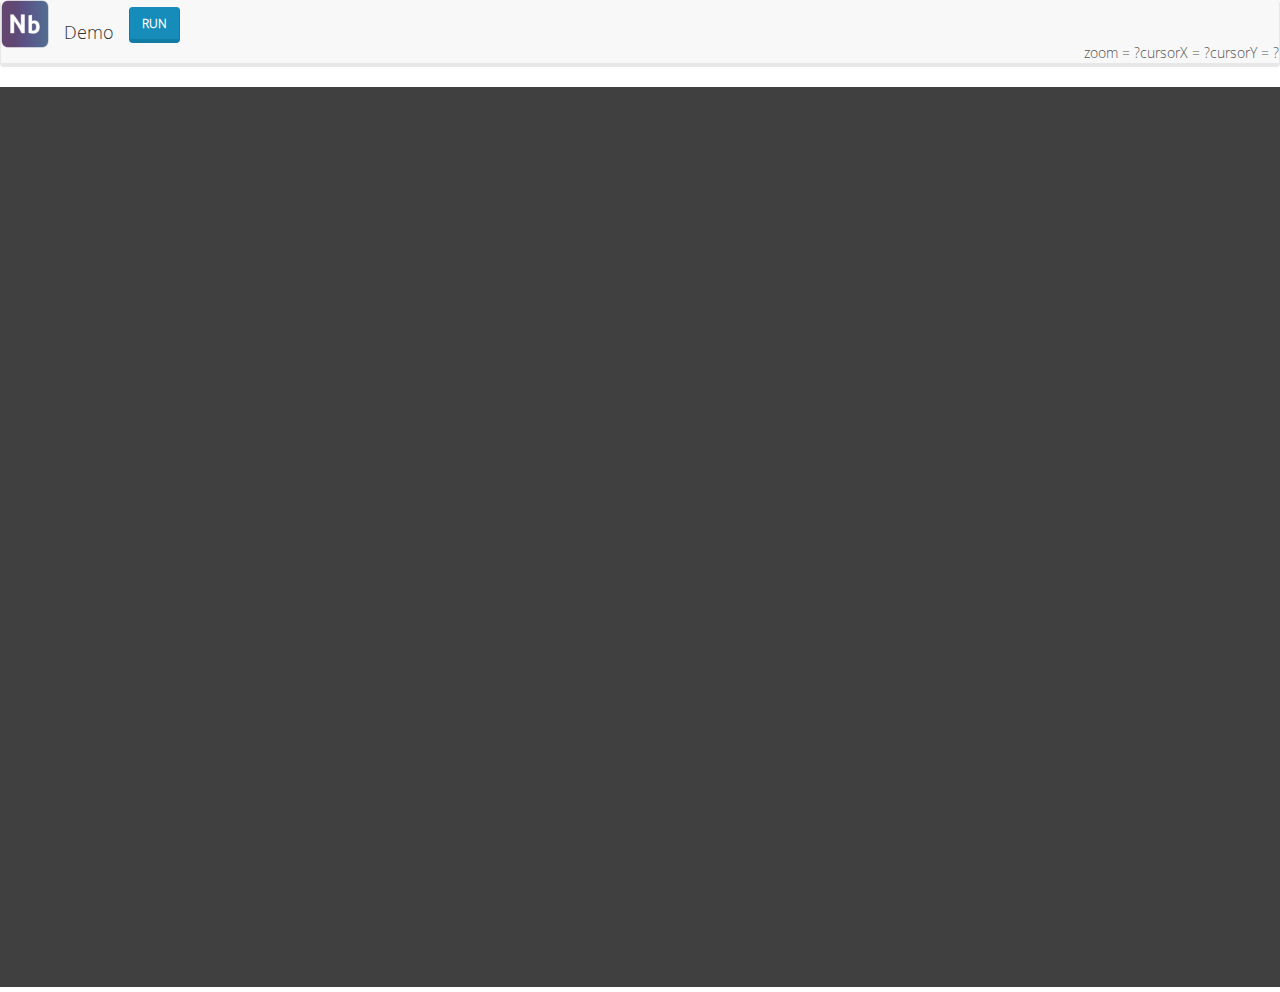
==== js/index_svg.html @ 2b230ea2 "Move JavaScript stuff to seperate folder" ====
<!DOCTYPE html>
<html>
	<head>
		<title>Niobium</title>
		
		<meta http-equiv="content-type" content="text/html; charset=utf-8" />
		<meta charset="utf-8" />
		<meta name="viewport" content="width=device-width, initial-scale=1" />
		
		<link rel="stylesheet" href="static/bootstrap/css/bootstrap.css" />
		
		<script type="text/javascript" src="static/jquery/jquery-1.10.2.js" ></script>
		
		<script type="text/javascript" src="static/snap/snap.svg.js" charset="utf-8"></script>
		
		<script type="text/javascript" src="static/snap/niobium.js" charset="utf-8"></script>
		
		<script type="text/javascript" src="static/bootstrap/js/bootstrap.js"></script>
		
		<style>
			.container-fluid {
				background-color : #404040;
			}
		</style>
				
	</head>
	<body>
		<noscript><h3>This page requires Javascript!</h3></noscript>
		
		<script language="javascript" type="text/javascript">
			
			var svgElement = null; 
			var paper = null;	
							
			var gridSizeX = 80;
			var gridSizeY = 60;
			
			var orig = {
				x: 0,
				y: 0
			};	
			var trackPos = {
				x: 0,
				y: 0
			};			
			
			var dragImage = null;	

			function onStart(x, y, e) {
				var thisBox = this.getBBox();
				
				orig.x = thisBox.x;
				orig.y = thisBox.y;
				
				// add dragImage
				
				dragImage = paper.rect(thisBox.x, thisBox.y, 80, 60, 7);
				dragImage.attr({
					fill:"none",
					stroke:"#F0F0F0",
					strokeDasharray: "5, 5",
					strokeWidth:"2",
					});
				
				trackPos.x = thisBox.x;
				trackPos.y = thisBox.y;
			}
							
			function onMove(dx, dy, x, y, e) {		
				var xdir = 1;
				if(dx<0)
					xdir=-1;
				
				var ydir = 1;
				if(dy<0)
					ydir=-1;
									
				var xSnap = Snap.snapTo(gridSizeX, dx + xdir*gridSizeX/2, 100000000);
				var ySnap = Snap.snapTo(gridSizeY, dy + ydir*gridSizeY/2, 100000000);
				
				var track_xSnap = Snap.snapTo(gridSizeX, orig.x + dx + gridSizeX/2, 100000000);
				var track_ySnap = Snap.snapTo(gridSizeY, orig.y + dy + gridSizeY/2, 100000000);
				
				dragImage.transform('t'+xSnap+', '+ySnap);
				
				trackPos.x = track_xSnap;
				trackPos.y = track_ySnap;				
			}
						
			function onEnd(x, y, e) {			
				//this.transform('t'+trackPos.x+', '+trackPos.y);
				
				this.animate({
					transform:'t' + trackPos.x + ', ' + trackPos.y 
					}, 100, mina.linear);
									
				// remove dragImage
				dragImage.remove();
			}
									
			function runProgram() {
				svgContainer = document.getElementById("mycontainer");
				var mywidth = svgContainer.offsetWidth;
				var myheight = svgContainer.offsetHeight;
				
				svgElement = document.getElementById("svgsurface"); 
				
				paper = Snap(svgElement);
				paper.attr({
					viewBox: "0 0 " + mywidth + " " + myheight,
					});	
				
				//var layoutSpace = paper.rect(0, 0, 800, 600, 7);
				//layoutSpace.attr({
				//	fill:"#0088EE",
				//	stroke:"none",
				//	});
										
				//paper.zoomable();
				//paper.panable();		
				paper.initMyZoom(mywidth, myheight);
				
				for(var iCnt=0; iCnt<3; iCnt++) {
					var brick = paper.rect(0, 0, 80, 60, 7);
					brick.attr({
						fill:"#BADA55",
						stroke:"#ABC944",
						strokeWidth:"2",
						});
					
					var hb = paper.circle(70, 50, 7);
					hb.attr({
						fill:"#FFFFFF",
						"fill-opacity":"0.4",
						stroke:"#FFFFFF",
						"stroke-opacity":"1.0",
						strokeWidth: "2",
						});
										
					var tile = paper.group(brick, hb);
					
					//tile.animate({
					//	transform:'r90, 40, 30'
					//	}, 1000);
						
					//tile.drag();
									
					//var myMatrix = new Snap.Matrix();
					//myMatrix.rotate(90, 140, 130);
					//
					//tile.animate({
					//	transform:myMatrix
					//	}, 10000, mina.linear);
					
					var tMat = new Snap.Matrix();
					//tMat.translate(-40 + 0, -30 + iCnt*60);
					tMat.translate(100 + 0, 100 + iCnt*120);
					tile.transform(tMat);
					
					//tile.drag(onMove, onStart, onEnd);
					makeDraggable(tile);
				}
			}
		</script>
		
		<div class="navbar navbar-default">
			<div class="navbar-header">
				<button type="button" class="navbar-toggle" data-toggle="collapse" data-target=".navbar-responsive-collapse">
					<span class="icon-bar"></span>
					<span class="icon-bar"></span>
					<span class="icon-bar"></span>
				</button>
				<!-- <a class="navbar-brand">Niobium</a> -->
				<img src = "static/images/logo.png" alt = "logo" width="48" height="48" />
			</div>
			
			<div class="control-group">
				<div class="controls">
					<a class="navbar-brand">Demo</a>
					<button type="button" class="btn btn-primary" onclick="javascript:runProgram();">Run</button>
				</div>
			</div>
			
			
			<div class="navbar-collapse collapse navbar-responsive-collapse">
				<ul class="nav navbar-nav navbar-right">
					<li id="zoom">zoom = ?</li>
					<li id="cursorX">cursorX = ?</li>
					<li id="cursorY">cursorY = ?</li>
					<!--					
					<li id="old_width">old_width = ?</li>
					<li id="old_height">old_height = ?</li>
					<li id="new_width">new_width = ?</li>
					<li id="new_height">new_height = ?</li>
					<li id="cleft">cleft = ?</li>
					<li id="cright">cright = ?</li>
					<li id="ctop">ctop = ?</li>
					<li id="cbottom">cbottom = ?</li>
					<li id="tx">tx = ?</li>
					<li id="ty">ty = ?</li>
					-->
				</ul>
			</div>
			
			
		</div>
				
		<div id="mycontainer" class="container-fluid">
			<svg id="svgsurface" style="width: 100%; height: 100%"></svg>
		</div>
				
	</body>
</html>
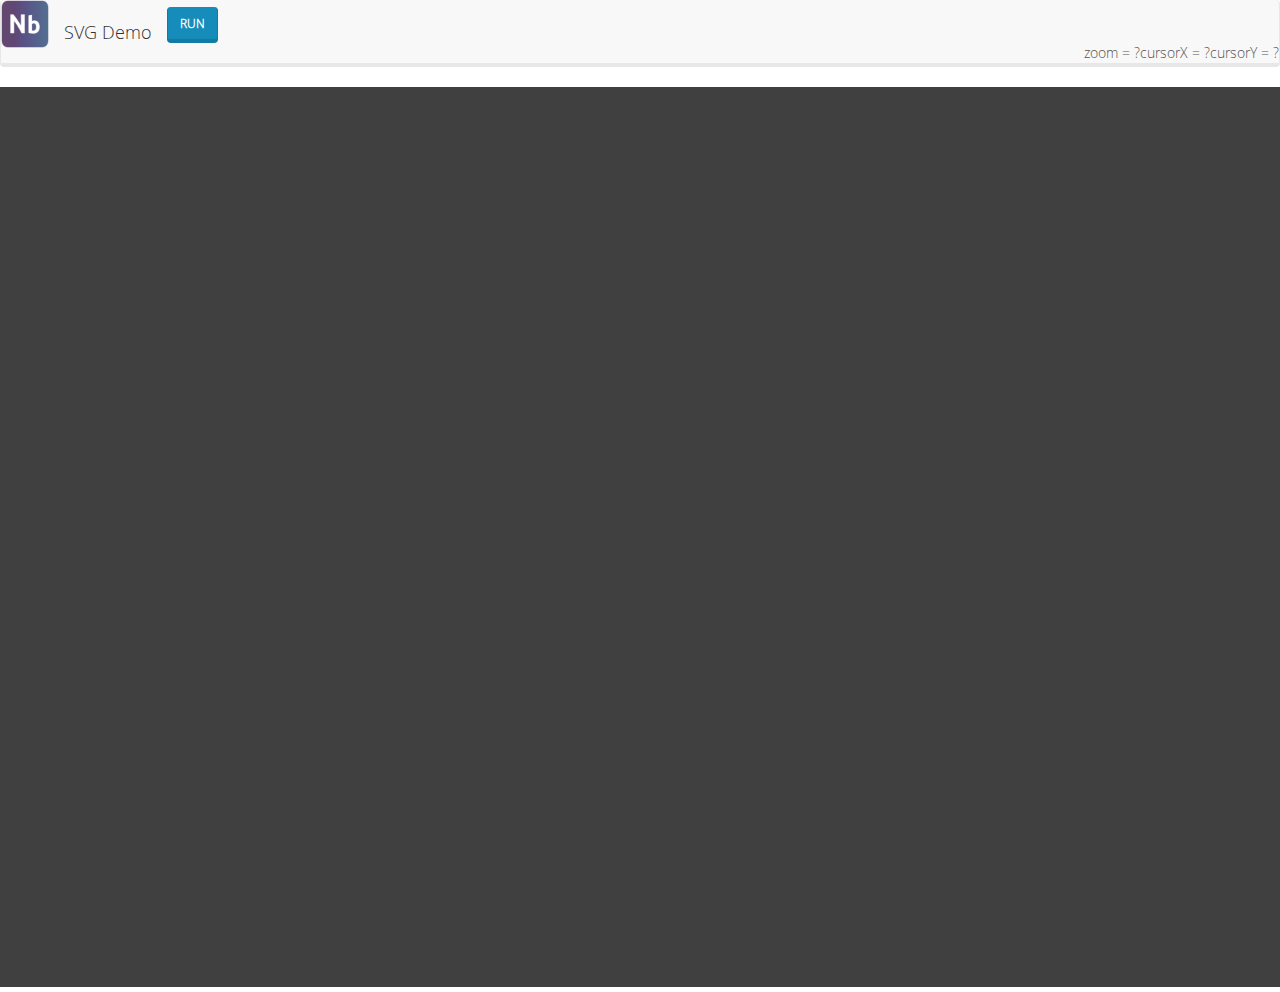
==== commit c3abb736: "WebGL template updates." ====
--- a/js/index_svg.html
+++ b/js/index_svg.html
@@ -1,7 +1,7 @@
 <!DOCTYPE html>
 <html>
 	<head>
-		<title>Niobium</title>
+		<title>Niobium using Snap.svg</title>
 		
 		<meta http-equiv="content-type" content="text/html; charset=utf-8" />
 		<meta charset="utf-8" />
@@ -176,7 +176,7 @@
 			
 			<div class="control-group">
 				<div class="controls">
-					<a class="navbar-brand">Demo</a>
+					<a class="navbar-brand">SVG Demo</a>
 					<button type="button" class="btn btn-primary" onclick="javascript:runProgram();">Run</button>
 				</div>
 			</div>
